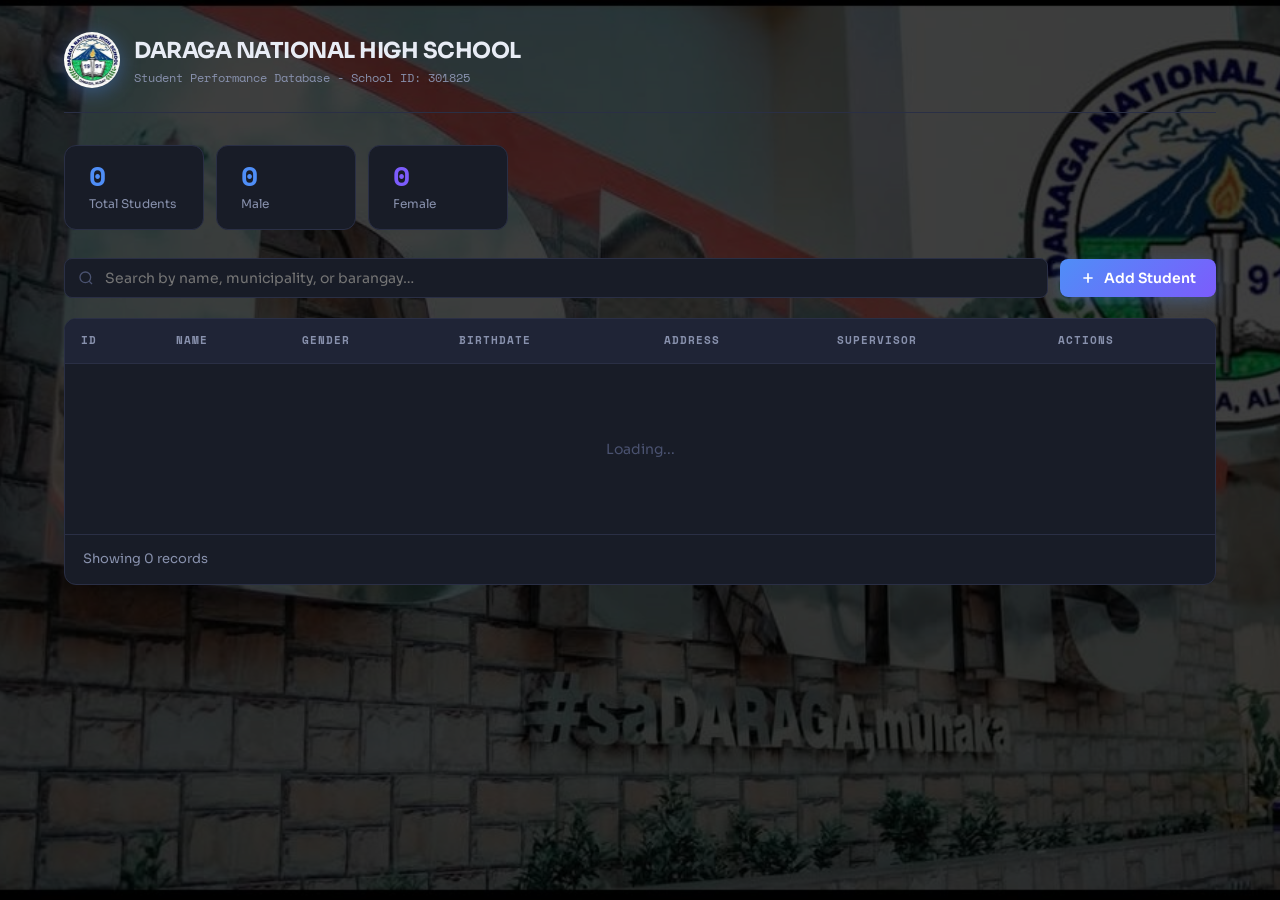
==== dnhs1/index.html @ fc4e8c9d "Add files via upload Group Members: Barruga, Bea, Llana, Singh" ====
<!DOCTYPE html>
<html lang="en">
<head>
<meta charset="UTF-8" />
<meta name="viewport" content="width=device-width, initial-scale=1.0"/>
<title>Student Records - Daraga National High School</title>
<link href="https://fonts.googleapis.com/css2?family=Sora:wght@300;400;500;600;700&family=Space+Mono:wght@400;700&display=swap" rel="stylesheet"/>
<link href="style.css" rel="stylesheet"/>
</head>

<body>
<div class="wrapper">
  <!-- Header -->
  <header>
    <div class="logo">
      <div class="logo-icon">
        <img src="images/dnhs_logo.jpg" alt="D">
      </div>
      <div>
        <h1>DARAGA NATIONAL HIGH SCHOOL</h1>
        <p>Student Performance Database - School ID: 301825</p>
      </div>
    </div>
  </header>

  <!-- Stats -->
  <div class="stats">
    <div class="stat">
      <div class="stat-num" id="statTotal">0</div>
      <div class="stat-label">Total Students</div>
    </div>
    <div class="stat">
      <div class="stat-num" id="statMale" style="color:var(--accent)">0</div>
      <div class="stat-label">Male</div>
    </div>
    <div class="stat">
      <div class="stat-num" id="statFemale" style="color:var(--accent2)">0</div>
      <div class="stat-label">Female</div>
    </div>
  </div>

  <!-- Controls -->
  <div class="controls">
    <div class="search-wrap">
      <svg width="16" height="16" viewBox="0 0 24 24" fill="none" stroke="currentColor" stroke-width="2">
        <circle cx="11" cy="11" r="8"/><path d="M21 21l-4.35-4.35"/>
      </svg>
      <input type="search" id="searchInput" placeholder="Search by name, municipality, or barangay…"/>
    </div>
    <button class="btn btn-primary" onclick="openAddModal()">
      <svg width="16" height="16" viewBox="0 0 24 24" fill="none" stroke="currentColor" stroke-width="2.5">
        <path d="M12 5v14M5 12h14"/>
      </svg>
      Add Student
    </button>
  </div>

  <!-- Table -->
  <div class="table-wrap">
    <table>
      <thead>
        <tr>
          <th>ID</th>
          <th>Name</th>
          <th>Gender</th>
          <th>Birthdate</th>
          <th>Address</th>
          <th>Supervisor</th>
          <th>Actions</th>
        </tr>
      </thead>
      <tbody id="tableBody">
        <tr><td colspan="7"><div class="empty-state"><p>Loading...</p></div></td></tr>
      </tbody>
    </table>
    <div class="pagination">
      <span id="paginationInfo">Showing 0 records</span>
      <div class="page-btns" id="pageButtons"></div>
    </div>
  </div>
</div>

<!-- ── Add / Edit Modal ── -->
<div class="overlay" id="formOverlay">
  <div class="modal">
    <div class="modal-header">
      <span class="modal-title" id="modalTitle">Add New Student</span>
      <button class="modal-close" onclick="closeModal()">
        <svg width="20" height="20" viewBox="0 0 24 24" fill="none" stroke="currentColor" stroke-width="2">
          <path d="M18 6 6 18M6 6l12 12"/>
        </svg>
      </button>
    </div>
    
<!-- ADD THIS block inside the form-grid div, before First Name -->



    <div class="modal-body">
      <div class="form-grid">
        <div class="field full" id="lrnField">
          <label>Student LRN *</label>
          <input type="text" id="fStudLrn" placeholder="12-digit LRN e.g. 202600000001" maxlength="12"/>
          <span class="field-err" id="errStudLrn">Valid 12-digit LRN is required.</span>
       </div>
        <div class="field">
          <label>First Name *</label>
          <input type="text" id="fFirstName" placeholder="e.g. Jevah Rea"/>
          <span class="field-err" id="errFirstName">First name is required.</span>
        </div>
        <div class="field">
          <label>Last Name *</label>
          <input type="text" id="fLastName" placeholder="e.g. Montas"/>
          <span class="field-err" id="errLastName">Last name is required.</span>
        </div>
        <div class="field full">
          <label>Middle Name</label>
          <input type="text" id="fMiddleName" placeholder="e.g. Santos (optional)"/>
        </div>
        <div class="field">
          <label>Birthdate *</label>
          <input type="date" id="fBirthdate"/>
          <span class="field-err" id="errBirthdate">Birthdate is required.</span>
        </div>
        <div class="field">
          <label>Gender *</label>
          <select id="fGender">
            <option value="">— Select —</option>
            <option value="M">Male</option>
            <option value="F">Female</option>
          </select>
          <span class="field-err" id="errGender">Gender is required.</span>
        </div>
        <div class="field">
          <label>Barangay</label>
          <input type="text" id="fBarangay" placeholder="e.g. Sagpon"/>
        </div>
        <div class="field">
          <label>Municipality / City</label>
          <input type="text" id="fMunicipality" placeholder="e.g. Legazpi City"/>
        </div>
        <div class="field full">
          <label>Assigned Supervisor</label>
          <select id="fPersonnel">
            <option value="">— None —</option>
          </select>
        </div>
      </div>
    </div>
    <div class="modal-footer">
      <button class="btn btn-ghost" onclick="closeModal()">Cancel</button>
      <button class="btn btn-primary" id="submitBtn" onclick="submitForm()">Save Student</button>
    </div>
  </div>
</div>

<!-- ── Delete Confirm Modal ── -->
<div class="overlay" id="confirmOverlay">
  <div class="modal confirm-modal">
    <div class="modal-body">
      <div class="confirm-icon">
        <svg width="28" height="28" viewBox="0 0 24 24" fill="none" stroke="#f74f6a" stroke-width="2">
          <path d="M3 6h18M8 6V4h8v2M19 6l-1 14H6L5 6"/>
        </svg>
      </div>
      <h3>Delete Student?</h3>
      <p id="confirmText">This action cannot be undone. The student record will be permanently removed.</p>
    </div>
    <div class="modal-footer" style="justify-content:center;gap:12px">
      <button class="btn btn-ghost" onclick="closeConfirm()">Cancel</button>
      <button class="btn btn-danger" id="confirmDeleteBtn">Yes, Delete</button>
    </div>
  </div>
</div>

<!-- Toast -->
<div class="toast" id="toast">
  <div class="toast-dot"></div>
  <span id="toastMsg"></span>
</div>

<script src="script.js"></script>
</body>
</html>

<template>
<!-- Ann Lorraine Code -->
<div class="wrapper">
  <!-- Header -->
  <header>
    <div class="logo">
      <div class="logo-icon">
        <img src="images/dnhs_logo.jpg" alt="DNHS Logo">
      </div>
      <div>
        <h1>DARAGA NATIONAL HIGH SCHOOL</h1>
        <p>Student Performance Database</p>
      </div>
    </div>
  </header>

  <!-- Stats -->
  <div class="stats">
    <div class="stat">
      <div class="stat-num" id="statTotal">0</div>
      <div class="stat-label">Total Students</div>
    </div>
    <div class="stat">
      <div class="stat-num" id="statMale" style="color:var(--accent)">0</div>
      <div class="stat-label">Male</div>
    </div>
    <div class="stat">
      <div class="stat-num" id="statFemale" style="color:var(--accent2)">0</div>
      <div class="stat-label">Female</div>
    </div>
  </div>

  <!-- Controls -->
  <div class="controls">
    <div class="search-wrap">
      <svg width="16" height="16" viewBox="0 0 24 24" fill="none" stroke="currentColor" stroke-width="2">
        <circle cx="11" cy="11" r="8"/><path d="M21 21l-4.35-4.35"/>
      </svg>
      <input type="search" id="searchInput" placeholder="Search by name or municipality…"/>
    </div>
    <button class="btn btn-primary" onclick="openAddModal()">
      <svg width="16" height="16" viewBox="0 0 24 24" fill="none" stroke="currentColor" stroke-width="2.5">
        <path d="M12 5v14M5 12h14"/>
      </svg>
      Add Student
    </button>
  </div>

  <!-- Table -->
  <div class="table-wrap">
    <table>
      <thead>
        <tr>
          <th>ID</th>
          <th>Name</th>
          <th>Gender</th>
          <th>Birthdate</th>
          <th>Address</th>
          <th>Supervisor</th>
          <th>Actions</th>
        </tr>
      </thead>
      <tbody id="tableBody">
        <tr><td colspan="7"><div class="empty-state"><p>Loading...</p></div></td></tr>
      </tbody>
    </table>
    <div class="pagination">
      <span id="paginationInfo">Showing 0 records</span>
      <div class="page-btns" id="pageButtons"></div>
    </div>
  </div>
</div>

<!-- ── Add / Edit Modal ── -->
<div class="overlay" id="formOverlay">
  <div class="modal">
    <div class="modal-header">
      <span class="modal-title" id="modalTitle">Add New Student</span>
      <button class="modal-close" onclick="closeModal()">
        <svg width="20" height="20" viewBox="0 0 24 24" fill="none" stroke="currentColor" stroke-width="2">
          <path d="M18 6 6 18M6 6l12 12"/>
        </svg>
      </button>
    </div>
    
<!-- ADD THIS block inside the form-grid div, before First Name -->
<div class="field full" id="lrnField">
  <label>Student LRN *</label>
  <input type="text" id="fStudLrn" placeholder="12-digit LRN e.g. 202600000001" maxlength="12"/>
  <span class="field-err" id="errStudLrn">Valid 12-digit LRN is required.</span>
</div>


    <div class="modal-body">
      <div class="form-grid">
        <div class="field">
          <label>First Name *</label>
          <input type="text" id="fFirstName" placeholder="e.g. Juan"/>
          <span class="field-err" id="errFirstName">First name is required.</span>
        </div>
        <div class="field">
          <label>Last Name *</label>
          <input type="text" id="fLastName" placeholder="e.g. Dela Cruz"/>
          <span class="field-err" id="errLastName">Last name is required.</span>
        </div>
        <div class="field full">
          <label>Middle Name</label>
          <input type="text" id="fMiddleName" placeholder="e.g. Santos (optional)"/>
        </div>
        <div class="field">
          <label>Birthdate *</label>
          <input type="date" id="fBirthdate"/>
          <span class="field-err" id="errBirthdate">Birthdate is required.</span>
        </div>
        <div class="field">
          <label>Gender *</label>
          <select id="fGender">
            <option value="">— Select —</option>
            <option value="M">Male</option>
            <option value="F">Female</option>
          </select>
          <span class="field-err" id="errGender">Gender is required.</span>
        </div>
        <div class="field">
          <label>Barangay</label>
          <input type="text" id="fBarangay" placeholder="e.g. Pinyahan"/>
        </div>
        <div class="field">
          <label>Municipality / City</label>
          <input type="text" id="fMunicipality" placeholder="e.g. Quezon City"/>
        </div>
        <div class="field full">
          <label>Assigned Supervisor</label>
          <select id="fPersonnel">
            <option value="">— None —</option>
          </select>
        </div>
      </div>
    </div>
    <div class="modal-footer">
      <button class="btn btn-ghost" onclick="closeModal()">Cancel</button>
      <button class="btn btn-primary" id="submitBtn" onclick="submitForm()">Save Student</button>
    </div>
  </div>
</div>

<!-- ── Delete Confirm Modal ── -->
<div class="overlay" id="confirmOverlay">
  <div class="modal confirm-modal">
    <div class="modal-body">
      <div class="confirm-icon">
        <svg width="28" height="28" viewBox="0 0 24 24" fill="none" stroke="#f74f6a" stroke-width="2">
          <path d="M3 6h18M8 6V4h8v2M19 6l-1 14H6L5 6"/>
        </svg>
      </div>
      <h3>Delete Student?</h3>
      <p id="confirmText">This action cannot be undone. The student record will be permanently removed.</p>
    </div>
    <div class="modal-footer" style="justify-content:center;gap:12px">
      <button class="btn btn-ghost" onclick="closeConfirm()">Cancel</button>
      <button class="btn btn-danger" id="confirmDeleteBtn">Yes, Delete</button>
    </div>
  </div>
</div>

<!-- Toast -->
<div class="toast" id="toast">
  <div class="toast-dot"></div>
  <span id="toastMsg"></span>
</div>

<script src="script.js"></script>
</body>
</html>
</template>
---- dnhs1/style.css ----
:root {
--bg: #0f1117;
--surface: #181c27;
--surface2: #1f2436;
--border: #2a2f45;
--accent: #4f8ef7;
--accent2: #7c5cfc;
--green: #22c97a;
--red: #f74f6a;
--yellow: #f7c44f;
--text: #e8ecf5;
--text2: #8891ad;
--text3: #4a5270;
--radius: 12px;
--radius-sm: 8px;
}

*, *::before, *::after { box-sizing: border-box; margin: 0; padding: 0; }

body {
background: var(--bg) url('images/dnhs_cover.jpg');
color: var(--text);
font-family: 'Sora', sans-serif;
min-height: 100vh;
line-height: 1.6;
background-size: cover;
background-position: center;
background-attachment: fixed;
background-repeat: no-repeat;
}

/* ── Background grid ── */
body::before {
content: '';
position: fixed;
inset: 0;
background: rgba(0, 0, 0, 0.75);
background-size: 40px 40px;
pointer-events: none;
z-index: 0;
}

.wrapper { position: relative; z-index: 1; max-width: 1200px; margin: 0 auto; padding: 0 24px 64px; }

/* ── Header ── */
header {
padding: 32px 0 24px;
display: flex;
align-items: flex-end;
justify-content: space-between;
border-bottom: 1px solid var(--border);
margin-bottom: 32px;
}

.logo {
display: flex;
align-items: center;
gap: 14px;
}

.logo-icon {
width: 56px; height: 56px;
border-radius: 30px;
display: grid;
place-items: center;
box-shadow: 0 4px 20px rgba(79,142,247,0.4);
overflow: hidden;
}

.logo-icon img {
width: 100%;
height: 100%;
object-fit: cover;
}

.logo h1 { font-size: 22px; font-weight: 700; letter-spacing: -0.5px; }
.logo p{ font-size: 12px; color: var(--text2); font-family: 'Space Mono', monospace; }

/* ── Stats ── */
.stats {
display: flex;
gap: 12px;
margin-bottom: 28px;
}

.stat {
background: var(--surface);
border: 1px solid var(--border);
border-radius: var(--radius);
padding: 16px 24px;
min-width: 140px;
}

.stat-num {
font-size: 28px;
font-weight: 700;
font-family: 'Space Mono', monospace;
color: var(--accent);
line-height: 1;
}

.stat-label { font-size: 12px; color: var(--text2); margin-top: 4px; }

/* ── Controls ── */
.controls {
display: flex;
gap: 12px;
margin-bottom: 20px;
align-items: center;
flex-wrap: wrap;
}

.search-wrap {
flex: 1;
min-width: 220px;
position: relative;
}

.search-wrap svg {
position: absolute;
left: 14px;
top: 50%;
transform: translateY(-50%);
color: var(--text3);
pointer-events: none;
}

input[type="text"], input[type="date"], select, input[type="search"] {
background: var(--surface);
border: 1px solid var(--border);
color: var(--text);
font-family: 'Sora', sans-serif;
font-size: 14px;
border-radius: var(--radius-sm);
padding: 10px 14px;
width: 100%;
transition: border-color .2s;
outline: none;
}

.search-wrap input { padding-left: 40px; }

input:focus, select:focus { border-color: var(--accent); }

.btn {
display: inline-flex;
align-items: center;
gap: 8px;
padding: 10px 20px;
border-radius: var(--radius-sm);
font-family: 'Sora', sans-serif;
font-size: 14px;
font-weight: 600;
cursor: pointer;
border: none;
transition: all .2s;
white-space: nowrap;
}

.btn-primary {
background: linear-gradient(135deg, var(--accent), var(--accent2));
color: #fff;
box-shadow: 0 4px 15px rgba(79,142,247,0.3);
}

.btn-primary:hover { transform: translateY(-1px); box-shadow: 0 6px 20px rgba(79,142,247,0.45); }

.btn-ghost {
background: var(--surface);
color: var(--text2);
border: 1px solid var(--border);
}

.btn-ghost:hover { border-color: var(--accent); color: var(--accent); }

.btn-danger {
background: rgba(247,79,106,0.12);
color: var(--red);
border: 1px solid rgba(247,79,106,0.25);
}

.btn-danger:hover { background: rgba(247,79,106,0.25); }

.btn-edit {
background: rgba(79,142,247,0.12);
color: var(--accent);
border: 1px solid rgba(79,142,247,0.25);
padding: 6px 14px;
font-size: 13px;
}

.btn-edit:hover { background: rgba(79,142,247,0.25); }

.btn-sm { padding: 6px 14px; font-size: 13px; }

/* ── Table ── */
.table-wrap {
background: var(--surface);
border: 1px solid var(--border);
border-radius: var(--radius);
overflow: hidden;
}

table { width: 100%; border-collapse: collapse; }

thead {
background: var(--surface2);
border-bottom: 1px solid var(--border);
}

th {
padding: 13px 16px;
text-align: left;
font-size: 11px;
font-weight: 600;
text-transform: uppercase;
letter-spacing: 1px;
color: var(--text2);
font-family: 'Space Mono', monospace;
white-space: nowrap;
}

td { padding: 14px 16px; font-size: 14px; border-bottom: 1px solid var(--border); vertical-align: middle; }

tr:last-child td { border-bottom: none; }

tr { transition: background .15s; }
tr:hover td { background: rgba(255,255,255,0.02); }

.td-id {
font-family: 'Space Mono', monospace;
font-size: 12px;
color: var(--text3);
}

.td-name { font-weight: 600; }
.td-sub{ font-size: 12px; color: var(--text2); margin-top: 2px; }

.badge {
display: inline-block;
padding: 3px 10px;
border-radius: 100px;
font-size: 11px;
font-weight: 600;
font-family: 'Space Mono', monospace;
}

.badge-m { background: rgba(79,142,247,0.15); color: var(--accent); }
.badge-f { background: rgba(124,92,252,0.15); color: var(--accent2); }

.td-actions { display: flex; gap: 8px; }

.empty-state {
text-align: center;
padding: 60px 20px;
color: var(--text3);
}

.empty-state svg { margin-bottom: 16px; opacity: 0.4; }
.empty-state p { font-size: 14px; }

/* ── Modal ── */
.overlay {
position: fixed;
inset: 0;
background: rgba(0,0,0,0.7);
backdrop-filter: blur(4px);
z-index: 100;
display: none;
align-items: center;
justify-content: center;
padding: 20px;
}

.overlay.open { display: flex; }

.modal {
background: var(--surface);
border: 1px solid var(--border);
border-radius: var(--radius);
width: 100%;
max-width: 580px;
max-height: 90vh;
overflow-y: auto;
animation: modalIn .2s ease;
}

@keyframes modalIn {
from { transform: translateY(20px); opacity: 0; }
to { transform: translateY(0);opacity: 1; }
}

.modal-header {
display: flex;
align-items: center;
justify-content: space-between;
padding: 22px 24px 16px;
border-bottom: 1px solid var(--border);
}

.modal-title {
font-size: 17px;
font-weight: 700;
}

.modal-close {
background: none;
border: none;
color: var(--text2);
cursor: pointer;
padding: 4px;
display: grid;
place-items: center;
border-radius: 6px;
transition: all .2s;
}

.modal-close:hover { background: var(--surface2); color: var(--text); }

.modal-body { padding: 24px; }

.form-grid {
display: grid;
grid-template-columns: 1fr 1fr;
gap: 16px;
}

.form-grid .full { grid-column: 1 / -1; }

.field { display: flex; flex-direction: column; gap: 6px; }

label {
font-size: 12px;
font-weight: 600;
color: var(--text2);
text-transform: uppercase;
letter-spacing: 0.5px;
}

.field-err { font-size: 12px; color: var(--red); display: none; }
.field.has-err input,
.field.has-err select { border-color: var(--red); }
.field.has-err .field-err { display: block; }

.modal-footer {
display: flex;
justify-content: flex-end;
gap: 10px;
padding: 16px 24px 22px;
border-top: 1px solid var(--border);
}

/* ── Confirm Modal ── */
.confirm-modal {
max-width: 400px;
text-align: center;
}

.confirm-modal .modal-body {
padding: 32px 24px 24px;
}

.confirm-icon {
width: 60px; height: 60px;
background: rgba(247,79,106,0.12);
border-radius: 50%;
display: grid;
place-items: center;
margin: 0 auto 16px;
}

.confirm-modal h3 { font-size: 18px; font-weight: 700; margin-bottom: 8px; }
.confirm-modal p{ color: var(--text2); font-size: 14px; line-height: 1.6; }

/* ── Toast ── */
.toast {
position: fixed;
bottom: 28px;
right: 28px;
z-index: 999;
background: var(--surface2);
border: 1px solid var(--border);
border-radius: var(--radius-sm);
padding: 14px 20px;
display: flex;
align-items: center;
gap: 12px;
font-size: 14px;
min-width: 280px;
transform: translateY(20px);
opacity: 0;
transition: all .3s ease;
pointer-events: none;
}

.toast.show { transform: translateY(0); opacity: 1; }
.toast.success { border-color: var(--green); }
.toast.error { border-color: var(--red); }

.toast-dot {
width: 8px; height: 8px;
border-radius: 50%;
flex-shrink: 0;
}

.toast.success .toast-dot { background: var(--green); }
.toast.error .toast-dot { background: var(--red); }

/* ── Pagination ── */
.pagination {
display: flex;
align-items: center;
justify-content: space-between;
padding: 14px 18px;
border-top: 1px solid var(--border);
font-size: 13px;
color: var(--text2);
}

.page-btns { display: flex; gap: 6px; }

.page-btn {
padding: 5px 12px;
border-radius: 6px;
cursor: pointer;
background: none;
border: 1px solid var(--border);
color: var(--text2);
font-family: 'Sora', sans-serif;
font-size: 13px;
transition: all .2s;
}

.page-btn.active { background: var(--accent); border-color: var(--accent); color: #fff; }
.page-btn:hover:not(.active):not(:disabled) { border-color: var(--accent); color: var(--accent); }
.page-btn:disabled { opacity: 0.3; cursor: default; }

select option { background: #1f2436; }

@media (max-width: 600px) {
.form-grid { grid-template-columns: 1fr; }
.form-grid .full { grid-column: 1; }
.stats { flex-wrap: wrap; }
th:nth-child(4), td:nth-child(4),
th:nth-child(5), td:nth-child(5) { display: none; }
}
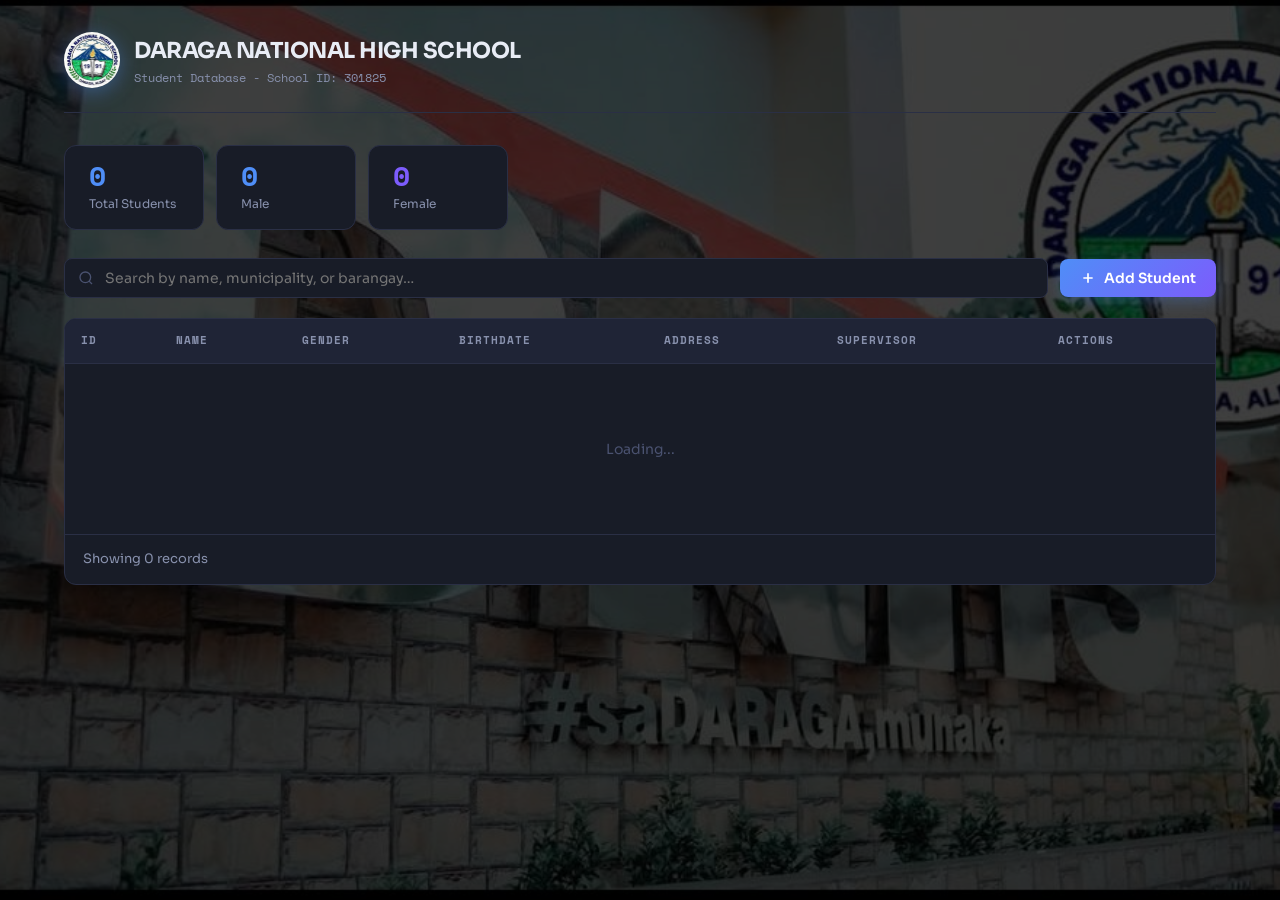
==== commit e9118529: "Add files via upload" ====
--- a/dnhs1/index.html
+++ b/dnhs1/index.html
@@ -18,7 +18,7 @@
       </div>
       <div>
         <h1>DARAGA NATIONAL HIGH SCHOOL</h1>
-        <p>Student Performance Database - School ID: 301825</p>
+        <p>Student Database - School ID: 301825</p>
       </div>
     </div>
   </header>
@@ -182,179 +182,3 @@
 <script src="script.js"></script>
 </body>
 </html>
-
-<template>
-<!-- Ann Lorraine Code -->
-<div class="wrapper">
-  <!-- Header -->
-  <header>
-    <div class="logo">
-      <div class="logo-icon">
-        <img src="images/dnhs_logo.jpg" alt="DNHS Logo">
-      </div>
-      <div>
-        <h1>DARAGA NATIONAL HIGH SCHOOL</h1>
-        <p>Student Performance Database</p>
-      </div>
-    </div>
-  </header>
-
-  <!-- Stats -->
-  <div class="stats">
-    <div class="stat">
-      <div class="stat-num" id="statTotal">0</div>
-      <div class="stat-label">Total Students</div>
-    </div>
-    <div class="stat">
-      <div class="stat-num" id="statMale" style="color:var(--accent)">0</div>
-      <div class="stat-label">Male</div>
-    </div>
-    <div class="stat">
-      <div class="stat-num" id="statFemale" style="color:var(--accent2)">0</div>
-      <div class="stat-label">Female</div>
-    </div>
-  </div>
-
-  <!-- Controls -->
-  <div class="controls">
-    <div class="search-wrap">
-      <svg width="16" height="16" viewBox="0 0 24 24" fill="none" stroke="currentColor" stroke-width="2">
-        <circle cx="11" cy="11" r="8"/><path d="M21 21l-4.35-4.35"/>
-      </svg>
-      <input type="search" id="searchInput" placeholder="Search by name or municipality…"/>
-    </div>
-    <button class="btn btn-primary" onclick="openAddModal()">
-      <svg width="16" height="16" viewBox="0 0 24 24" fill="none" stroke="currentColor" stroke-width="2.5">
-        <path d="M12 5v14M5 12h14"/>
-      </svg>
-      Add Student
-    </button>
-  </div>
-
-  <!-- Table -->
-  <div class="table-wrap">
-    <table>
-      <thead>
-        <tr>
-          <th>ID</th>
-          <th>Name</th>
-          <th>Gender</th>
-          <th>Birthdate</th>
-          <th>Address</th>
-          <th>Supervisor</th>
-          <th>Actions</th>
-        </tr>
-      </thead>
-      <tbody id="tableBody">
-        <tr><td colspan="7"><div class="empty-state"><p>Loading...</p></div></td></tr>
-      </tbody>
-    </table>
-    <div class="pagination">
-      <span id="paginationInfo">Showing 0 records</span>
-      <div class="page-btns" id="pageButtons"></div>
-    </div>
-  </div>
-</div>
-
-<!-- ── Add / Edit Modal ── -->
-<div class="overlay" id="formOverlay">
-  <div class="modal">
-    <div class="modal-header">
-      <span class="modal-title" id="modalTitle">Add New Student</span>
-      <button class="modal-close" onclick="closeModal()">
-        <svg width="20" height="20" viewBox="0 0 24 24" fill="none" stroke="currentColor" stroke-width="2">
-          <path d="M18 6 6 18M6 6l12 12"/>
-        </svg>
-      </button>
-    </div>
-    
-<!-- ADD THIS block inside the form-grid div, before First Name -->
-<div class="field full" id="lrnField">
-  <label>Student LRN *</label>
-  <input type="text" id="fStudLrn" placeholder="12-digit LRN e.g. 202600000001" maxlength="12"/>
-  <span class="field-err" id="errStudLrn">Valid 12-digit LRN is required.</span>
-</div>
-
-
-    <div class="modal-body">
-      <div class="form-grid">
-        <div class="field">
-          <label>First Name *</label>
-          <input type="text" id="fFirstName" placeholder="e.g. Juan"/>
-          <span class="field-err" id="errFirstName">First name is required.</span>
-        </div>
-        <div class="field">
-          <label>Last Name *</label>
-          <input type="text" id="fLastName" placeholder="e.g. Dela Cruz"/>
-          <span class="field-err" id="errLastName">Last name is required.</span>
-        </div>
-        <div class="field full">
-          <label>Middle Name</label>
-          <input type="text" id="fMiddleName" placeholder="e.g. Santos (optional)"/>
-        </div>
-        <div class="field">
-          <label>Birthdate *</label>
-          <input type="date" id="fBirthdate"/>
-          <span class="field-err" id="errBirthdate">Birthdate is required.</span>
-        </div>
-        <div class="field">
-          <label>Gender *</label>
-          <select id="fGender">
-            <option value="">— Select —</option>
-            <option value="M">Male</option>
-            <option value="F">Female</option>
-          </select>
-          <span class="field-err" id="errGender">Gender is required.</span>
-        </div>
-        <div class="field">
-          <label>Barangay</label>
-          <input type="text" id="fBarangay" placeholder="e.g. Pinyahan"/>
-        </div>
-        <div class="field">
-          <label>Municipality / City</label>
-          <input type="text" id="fMunicipality" placeholder="e.g. Quezon City"/>
-        </div>
-        <div class="field full">
-          <label>Assigned Supervisor</label>
-          <select id="fPersonnel">
-            <option value="">— None —</option>
-          </select>
-        </div>
-      </div>
-    </div>
-    <div class="modal-footer">
-      <button class="btn btn-ghost" onclick="closeModal()">Cancel</button>
-      <button class="btn btn-primary" id="submitBtn" onclick="submitForm()">Save Student</button>
-    </div>
-  </div>
-</div>
-
-<!-- ── Delete Confirm Modal ── -->
-<div class="overlay" id="confirmOverlay">
-  <div class="modal confirm-modal">
-    <div class="modal-body">
-      <div class="confirm-icon">
-        <svg width="28" height="28" viewBox="0 0 24 24" fill="none" stroke="#f74f6a" stroke-width="2">
-          <path d="M3 6h18M8 6V4h8v2M19 6l-1 14H6L5 6"/>
-        </svg>
-      </div>
-      <h3>Delete Student?</h3>
-      <p id="confirmText">This action cannot be undone. The student record will be permanently removed.</p>
-    </div>
-    <div class="modal-footer" style="justify-content:center;gap:12px">
-      <button class="btn btn-ghost" onclick="closeConfirm()">Cancel</button>
-      <button class="btn btn-danger" id="confirmDeleteBtn">Yes, Delete</button>
-    </div>
-  </div>
-</div>
-
-<!-- Toast -->
-<div class="toast" id="toast">
-  <div class="toast-dot"></div>
-  <span id="toastMsg"></span>
-</div>
-
-<script src="script.js"></script>
-</body>
-</html>
-</template>
--- a/dnhs1/style.css
+++ b/dnhs1/style.css
@@ -29,7 +29,6 @@
 background-repeat: no-repeat;
 }
 
-/* ── Background grid ── */
 body::before {
 content: '';
 position: fixed;
